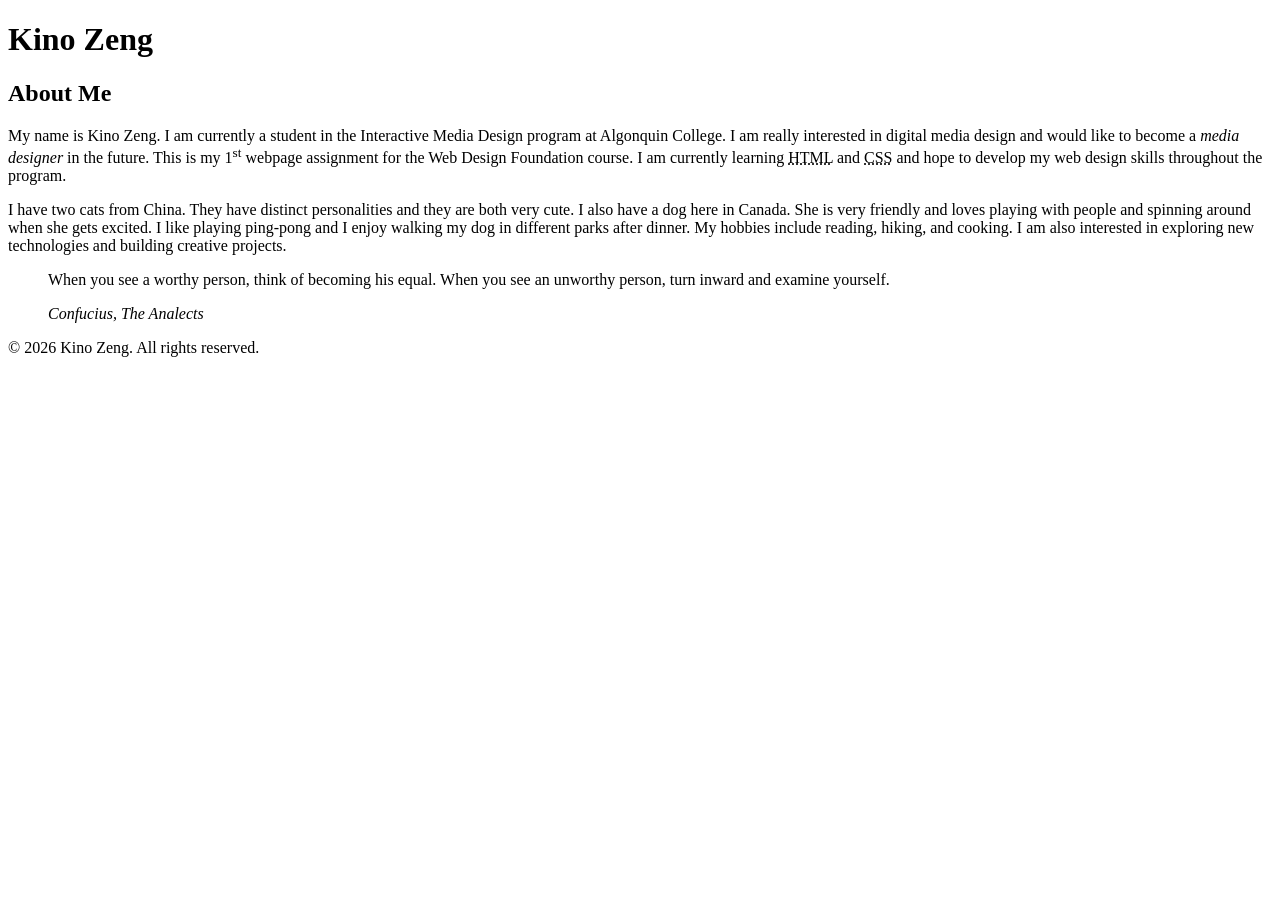
==== html-assignment/index.html @ e2e3ae32 "add a index.html to the project" ====
<!DOCTYPE html>
<head>
    <title>Kino Zeng</title>
</head>

<body>
    <header>
        <h1>Kino Zeng</h1>
    </header>
    <main>
        <article>
            <h2>About Me</h2>
            <p>My name is Kino Zeng. I am currently a student in the Interactive Media Design program at Algonquin College. 
            I am really interested in digital media design and would like to become a <em> media designer</em> in the future.
            This is my 1<sup>st</sup> webpage assignment for the Web Design Foundation course. 
            I am currently learning <abbr title="HyperText Markup Language">HTML</abbr> and <abbr title="Cascading Style Sheets">CSS</abbr> and hope to develop my web design skills throughout the program.</p>
            
            <p>
            I have two cats from China. They have distinct personalities and they are both very cute.
            I also have a dog here in Canada. She is very friendly and loves playing with people and spinning around when she gets excited.
            I like playing ping-pong and I enjoy walking my dog in different parks after dinner. 
            My hobbies include reading, hiking, and cooking. 
            I am also interested in exploring new technologies and building creative projects.</p>
            
            <blockquote>
                <p>When you see a worthy person, think of becoming his equal. When you see an unworthy person, turn inward and examine yourself.</p>
                <cite>Confucius, The Analects</cite>
            </blockquote>
        </article>
    </main>

    <footer>
        <p>&copy; 2026 Kino Zeng. All rights reserved.</p>
    </footer>
</body>

</html>
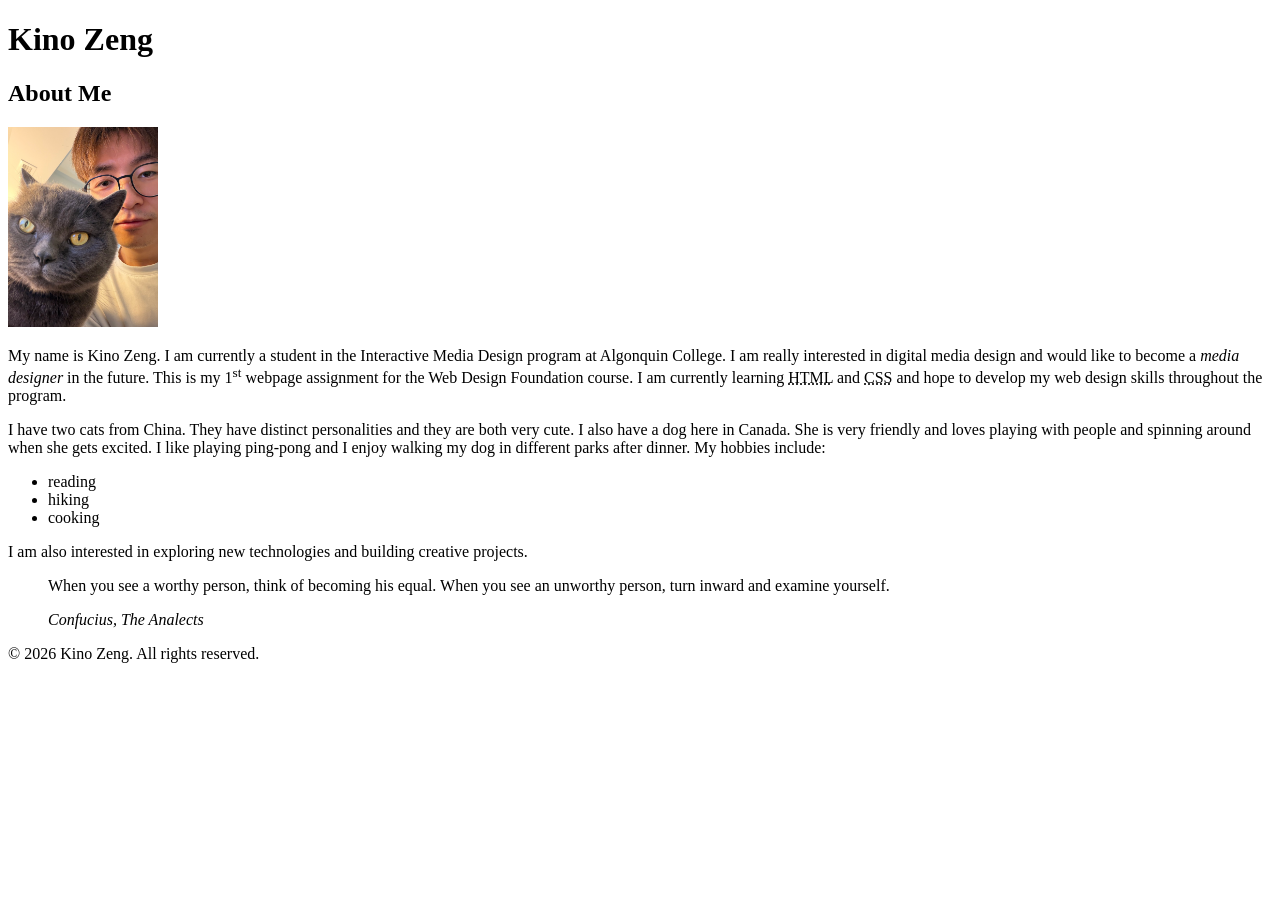
==== commit e31f6e90: "update the index.html create a images folder and add a selfie to it add a notes.html to the project" ====
--- a/html-assignment/index.html
+++ b/html-assignment/index.html
@@ -1,5 +1,8 @@
 <!DOCTYPE html>
+<html lang="en">
 <head>
+    <meta charset="UTF-8">
+    <meta name="viewport" content="width=, initial-scale=1.0">
     <title>Kino Zeng</title>
 </head>
 
@@ -10,6 +13,7 @@
     <main>
         <article>
             <h2>About Me</h2>
+            <img src="images/selfie.jpg" alt="Kino Zeng" width="150" height="200">
             <p>My name is Kino Zeng. I am currently a student in the Interactive Media Design program at Algonquin College. 
             I am really interested in digital media design and would like to become a <em> media designer</em> in the future.
             This is my 1<sup>st</sup> webpage assignment for the Web Design Foundation course. 
@@ -19,7 +23,12 @@
             I have two cats from China. They have distinct personalities and they are both very cute.
             I also have a dog here in Canada. She is very friendly and loves playing with people and spinning around when she gets excited.
             I like playing ping-pong and I enjoy walking my dog in different parks after dinner. 
-            My hobbies include reading, hiking, and cooking. 
+            My hobbies include: 
+            <ul>
+                <li>reading</li>
+                <li>hiking</li>
+                <li>cooking</li>
+            </ul>
             I am also interested in exploring new technologies and building creative projects.</p>
             
             <blockquote>
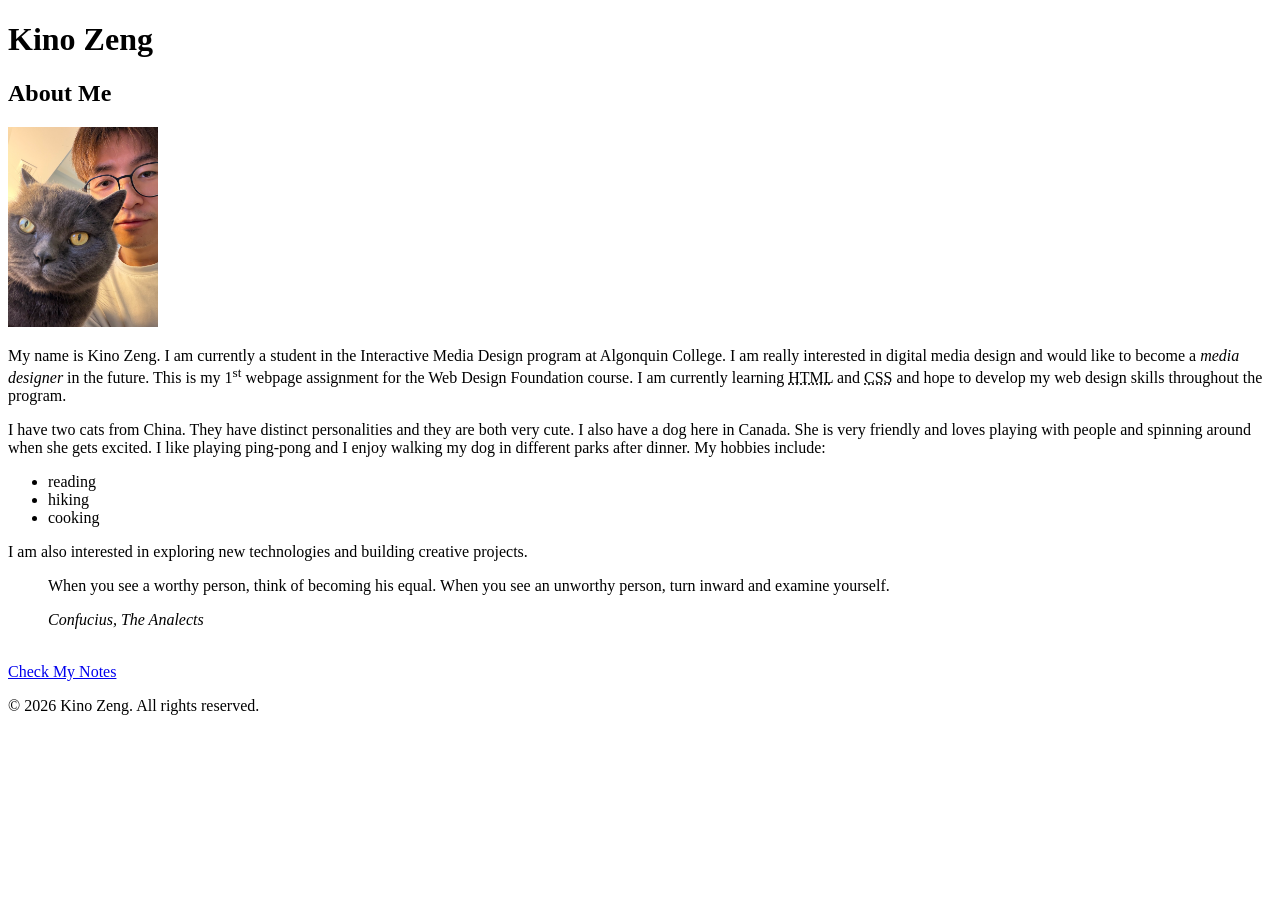
==== commit 4098859c: "add link to notes in index.html" ====
--- a/html-assignment/index.html
+++ b/html-assignment/index.html
@@ -35,6 +35,9 @@
                 <p>When you see a worthy person, think of becoming his equal. When you see an unworthy person, turn inward and examine yourself.</p>
                 <cite>Confucius, The Analects</cite>
             </blockquote>
+
+            <br>
+            <a href="notes.html" target="_blank">Check My Notes</a>
         </article>
     </main>
 
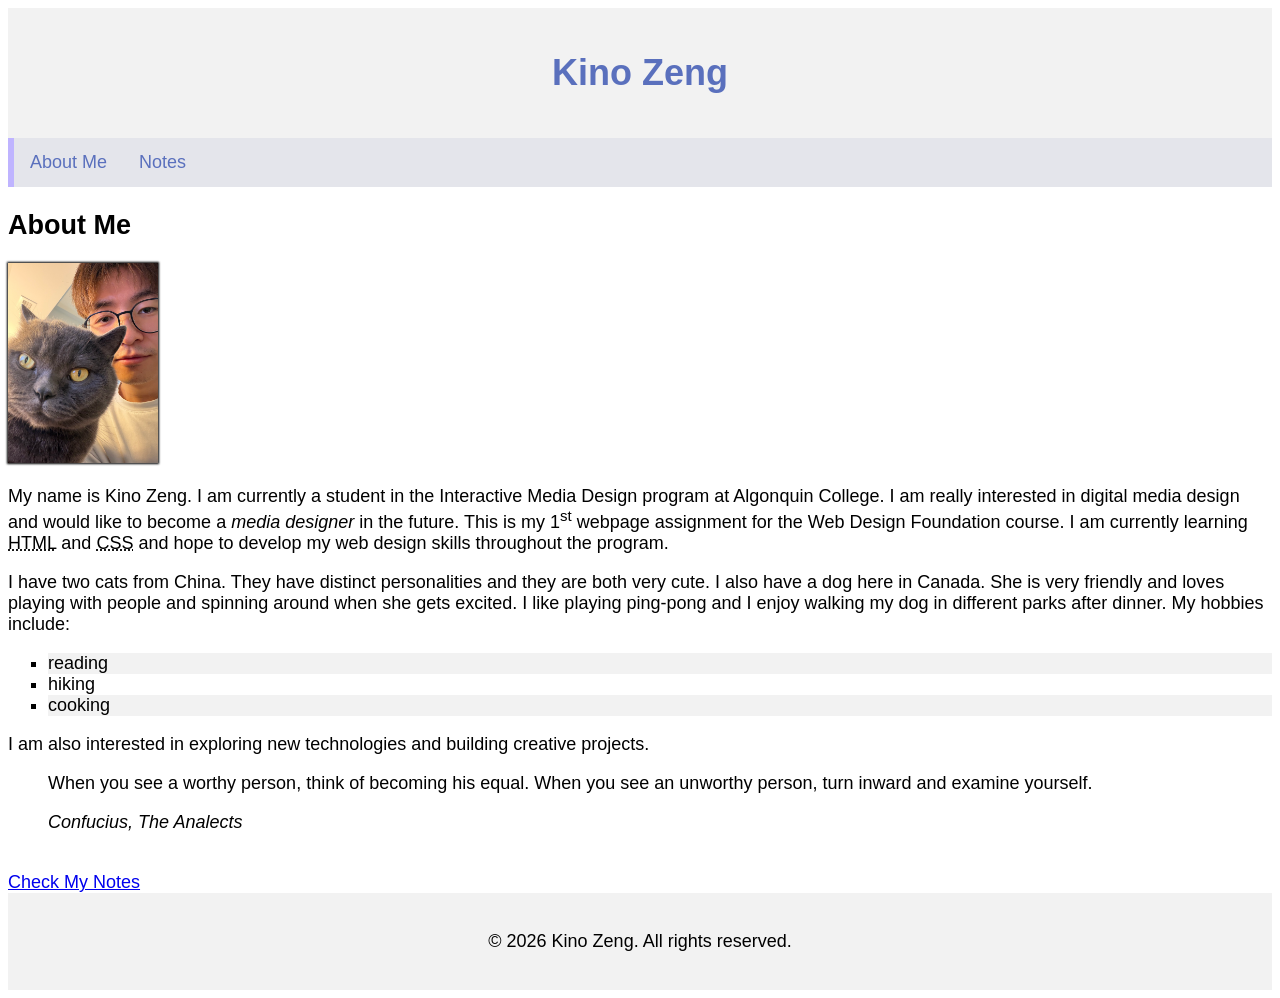
==== commit 0a09e8b0: "add main.css and update index.html and notes.html for styling" ====
--- a/html-assignment/index.html
+++ b/html-assignment/index.html
@@ -2,34 +2,48 @@
 <html lang="en">
 <head>
     <meta charset="UTF-8">
-    <meta name="viewport" content="width=, initial-scale=1.0">
+    <meta name="viewport" content="width=device-width, initial-scale=1.0">
     <title>Kino Zeng</title>
+    <link href="css/main.css" rel="stylesheet">
 </head>
 
 <body>
     <header>
-        <h1>Kino Zeng</h1>
+        <h1 class="site-title">Kino Zeng</h1>
     </header>
+
+    <nav>
+        <ul>
+            <li><a href="index.html" target="_blank">About Me</a></li>
+            <li><a href="notes.html" target="_blank">Notes</a></li>
+        </ul>
+    </nav>
     <main>
         <article>
             <h2>About Me</h2>
-            <img src="images/selfie.jpg" alt="Kino Zeng" width="150" height="200">
-            <p>My name is Kino Zeng. I am currently a student in the Interactive Media Design program at Algonquin College. 
+            <img id="selfie" src="images/selfie.jpg" alt="Kino Zeng" width="150" height="200">
+            <p>
+            My name is Kino Zeng. I am currently a student in the Interactive Media Design program at Algonquin College. 
             I am really interested in digital media design and would like to become a <em> media designer</em> in the future.
             This is my 1<sup>st</sup> webpage assignment for the Web Design Foundation course. 
-            I am currently learning <abbr title="HyperText Markup Language">HTML</abbr> and <abbr title="Cascading Style Sheets">CSS</abbr> and hope to develop my web design skills throughout the program.</p>
+            I am currently learning <abbr title="HyperText Markup Language">HTML</abbr> and <abbr title="Cascading Style Sheets">CSS</abbr> and hope to develop my web design skills throughout the program.
+            </p>
             
             <p>
             I have two cats from China. They have distinct personalities and they are both very cute.
             I also have a dog here in Canada. She is very friendly and loves playing with people and spinning around when she gets excited.
             I like playing ping-pong and I enjoy walking my dog in different parks after dinner. 
-            My hobbies include: 
-            <ul>
+            My hobbies include:
+            </p> 
+            <ul id="hobbies">
                 <li>reading</li>
                 <li>hiking</li>
                 <li>cooking</li>
             </ul>
-            I am also interested in exploring new technologies and building creative projects.</p>
+            
+            <p>
+            I am also interested in exploring new technologies and building creative projects.
+            </p>
             
             <blockquote>
                 <p>When you see a worthy person, think of becoming his equal. When you see an unworthy person, turn inward and examine yourself.</p>
--- a/html-assignment/css/main.css
+++ b/html-assignment/css/main.css
@@ -0,0 +1,57 @@
+body {
+    font-family: poppins, sans-serif;
+    font-size: 18px;
+}
+
+header, footer {
+    background-color: #f2f2f2;
+    padding: 20px;
+    text-align: center;
+}
+
+.site-title {
+    font-size: 36px;
+    font-weight: bold;
+    color: #5a70bd;
+}
+
+#selfie {
+    box-shadow: 0px 0px 2px 1px rgb(0, 0, 0);
+}
+
+ul {
+    list-style-type:square
+}
+
+#hobbies li:nth-child(odd) {
+    background-color: #f2f2f2;
+}
+
+nav ul {
+    list-style-type: none;
+    margin: 0;
+    padding: 0;
+    overflow: hidden;
+    background-color: rgba(220, 222, 230, 0.768);
+}
+
+nav li{
+    float: left;
+}
+
+nav li a {
+    display: block;
+    color: #5a70bd;
+    text-align: center;
+    padding: 14px 16px;
+    text-decoration: none;
+}
+
+nav li a:hover {
+    background-color: #5a70bd;
+    color: white;
+}
+
+nav {
+    border-left: 6px solid rgba(38, 0, 255, 0.293);
+}
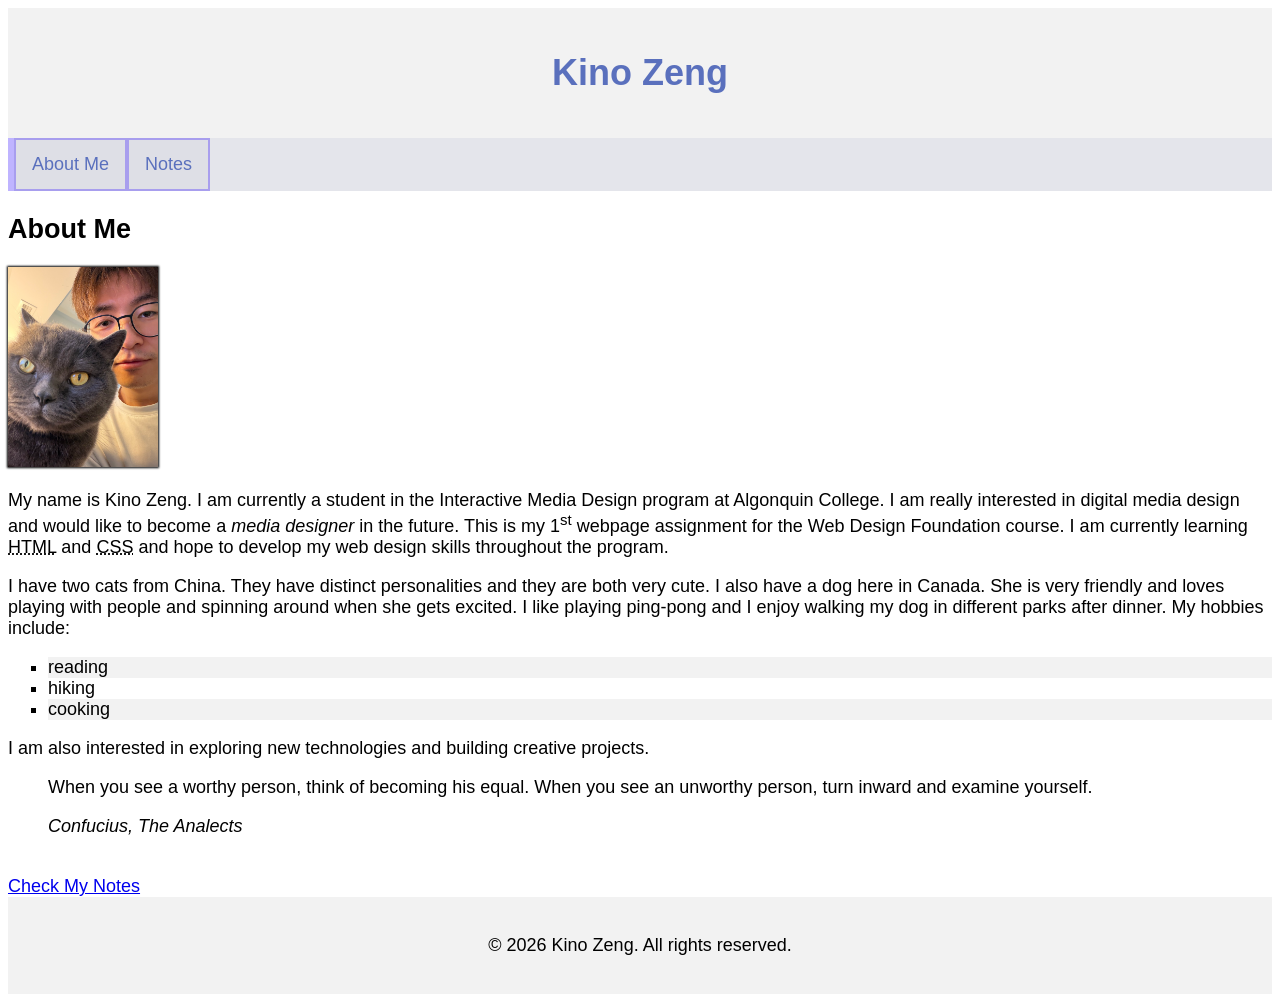
==== commit 97693590: "fix: correct image ID in index.html and update corresponding CSS selector" ====
--- a/html-assignment/index.html
+++ b/html-assignment/index.html
@@ -11,7 +11,6 @@
     <header>
         <h1 class="site-title">Kino Zeng</h1>
     </header>
-
     <nav>
         <ul>
             <li><a href="index.html" target="_blank">About Me</a></li>
@@ -21,7 +20,7 @@
     <main>
         <article>
             <h2>About Me</h2>
-            <img id="selfie" src="images/selfie.jpg" alt="Kino Zeng" width="150" height="200">
+            <img id="my-image" src="images/selfie.jpg" alt="Kino Zeng" width="150" height="200">
             <p>
             My name is Kino Zeng. I am currently a student in the Interactive Media Design program at Algonquin College. 
             I am really interested in digital media design and would like to become a <em> media designer</em> in the future.
@@ -40,7 +39,6 @@
                 <li>hiking</li>
                 <li>cooking</li>
             </ul>
-            
             <p>
             I am also interested in exploring new technologies and building creative projects.
             </p>
@@ -49,12 +47,10 @@
                 <p>When you see a worthy person, think of becoming his equal. When you see an unworthy person, turn inward and examine yourself.</p>
                 <cite>Confucius, The Analects</cite>
             </blockquote>
-
             <br>
             <a href="notes.html" target="_blank">Check My Notes</a>
         </article>
     </main>
-
     <footer>
         <p>&copy; 2026 Kino Zeng. All rights reserved.</p>
     </footer>
--- a/html-assignment/css/main.css
+++ b/html-assignment/css/main.css
@@ -15,7 +15,7 @@
     color: #5a70bd;
 }
 
-#selfie {
+#my-image {
     box-shadow: 0px 0px 2px 1px rgb(0, 0, 0);
 }
 
@@ -45,6 +45,8 @@
     text-align: center;
     padding: 14px 16px;
     text-decoration: none;
+    background-color: rgba(220, 222, 230, 0.768);
+    border: 2px solid rgba(38, 0, 255, 0.293);
 }
 
 nav li a:hover {
@@ -52,6 +54,11 @@
     color: white;
 }
 
+nav li a:focus{
+    background-color: #5a70bd;
+    color: white;
+}
+
 nav {
     border-left: 6px solid rgba(38, 0, 255, 0.293);
 }
